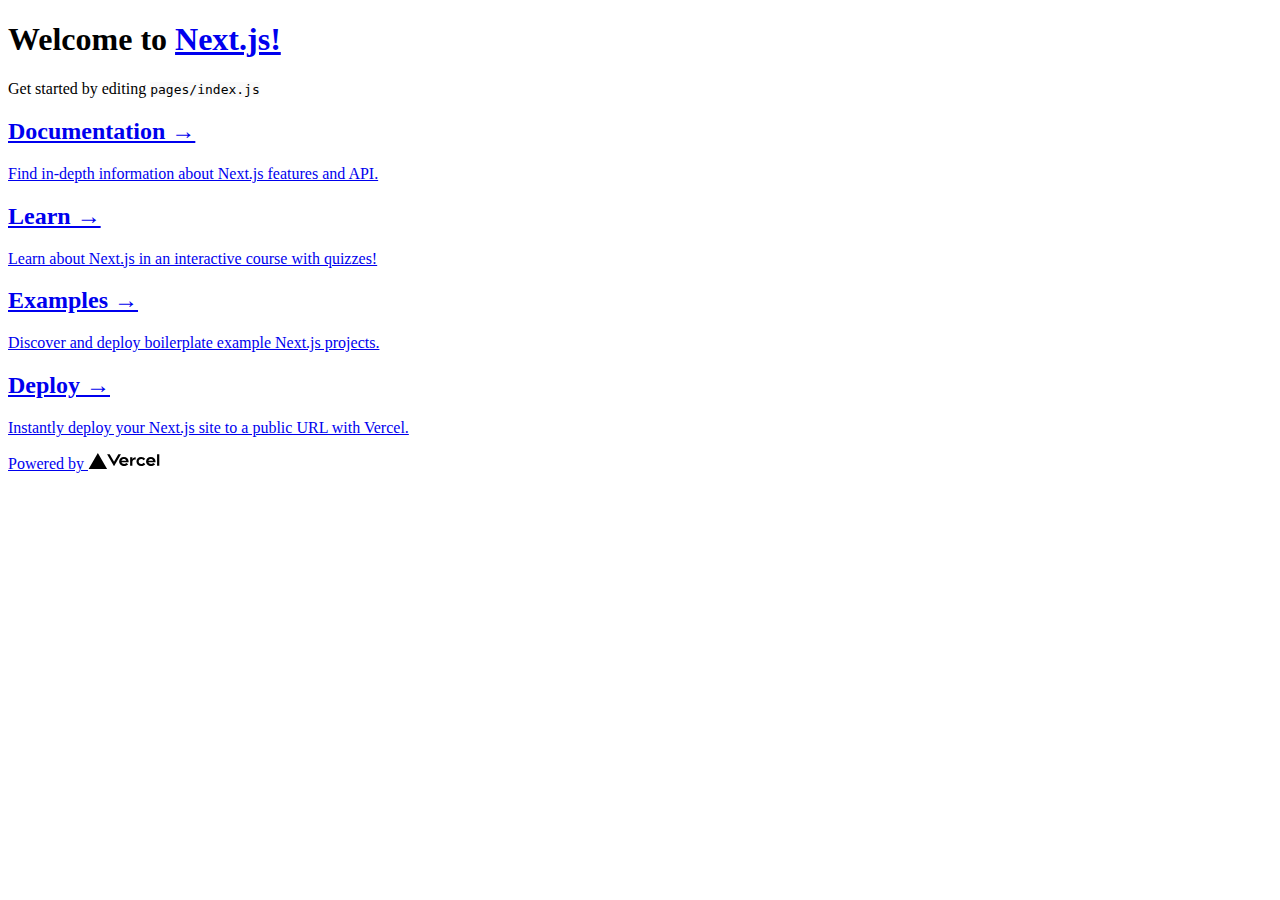
==== index.html @ c95c415f "deploy: b98e49af47a2959d5cad253d848e315b4749b110" ====
<!DOCTYPE html><html lang="ja"><head><meta charSet="utf-8"/><meta name="viewport" content="width=device-width"/><meta name="next-head-count" content="2"/><title>Create Next App</title><meta name="description" content="Generated by create next app"/><link rel="icon" href="favicon.ico"/><link rel="preload" href="/othello/_next/static/css/27d177a30947857b.css" as="style"/><link rel="stylesheet" href="/othello/_next/static/css/27d177a30947857b.css" data-n-g=""/><link rel="preload" href="/othello/_next/static/css/33e87387dfaddfb2.css" as="style"/><link rel="stylesheet" href="/othello/_next/static/css/33e87387dfaddfb2.css" data-n-p=""/><noscript data-n-css=""></noscript><script defer="" nomodule="" src="/othello/_next/static/chunks/polyfills-c67a75d1b6f99dc8.js"></script><script src="/othello/_next/static/chunks/webpack-93f25bce81b3cdbe.js" defer=""></script><script src="/othello/_next/static/chunks/framework-cda2f1305c3d9424.js" defer=""></script><script src="/othello/_next/static/chunks/main-6b0bb12c5ff2d6cf.js" defer=""></script><script src="/othello/_next/static/chunks/pages/_app-41a4dd47d6baf0a1.js" defer=""></script><script src="/othello/_next/static/chunks/pages/index-277662f0da26c3b1.js" defer=""></script><script src="/othello/_next/static/pVsieXXaGj6tGlGSKJR0k/_buildManifest.js" defer=""></script><script src="/othello/_next/static/pVsieXXaGj6tGlGSKJR0k/_ssgManifest.js" defer=""></script></head><body><div id="__next"><div class="index_container__gnN1f"><main class="index_main__kAcUb"><h1 class="index_title__gEapU">Welcome to <a href="https://nextjs.org">Next.js!</a></h1><p class="index_description__087sm">Get started by editing<!-- --> <code class="index_code__VeCgy" style="background-color:#fafafa">pages/index.js</code></p><div class="index_grid__FmmIe"><a class="index_card__kAxi6" href="https://nextjs.org/docs"><h2>Documentation →</h2><p>Find in-depth information about Next.js features and API.</p></a><a class="index_card__kAxi6" href="https://nextjs.org/learn"><h2>Learn →</h2><p>Learn about Next.js in an interactive course with quizzes!</p></a><a class="index_card__kAxi6" href="https://github.com/vercel/next.js/tree/master/examples"><h2>Examples →</h2><p>Discover and deploy boilerplate example Next.js projects.</p></a><a class="index_card__kAxi6" href="https://vercel.com/new?utm_source=create-next-app&amp;utm_medium=default-template&amp;utm_campaign=create-next-app"><h2>Deploy →</h2><p>Instantly deploy your Next.js site to a public URL with Vercel.</p></a></div></main><footer class="index_footer__qq_p6"><a href="https://vercel.com?utm_source=create-next-app&amp;utm_medium=default-template&amp;utm_campaign=create-next-app" target="_blank" rel="noopener noreferrer">Powered by<!-- --> <span class="index_logo__FcDOZ"><img src="vercel.svg" alt="Vercel Logo" width="72" height="16"/></span></a></footer></div></div><script id="__NEXT_DATA__" type="application/json">{"props":{"pageProps":{}},"page":"/","query":{},"buildId":"pVsieXXaGj6tGlGSKJR0k","assetPrefix":"/othello","nextExport":true,"autoExport":true,"isFallback":false,"scriptLoader":[]}</script></body></html>
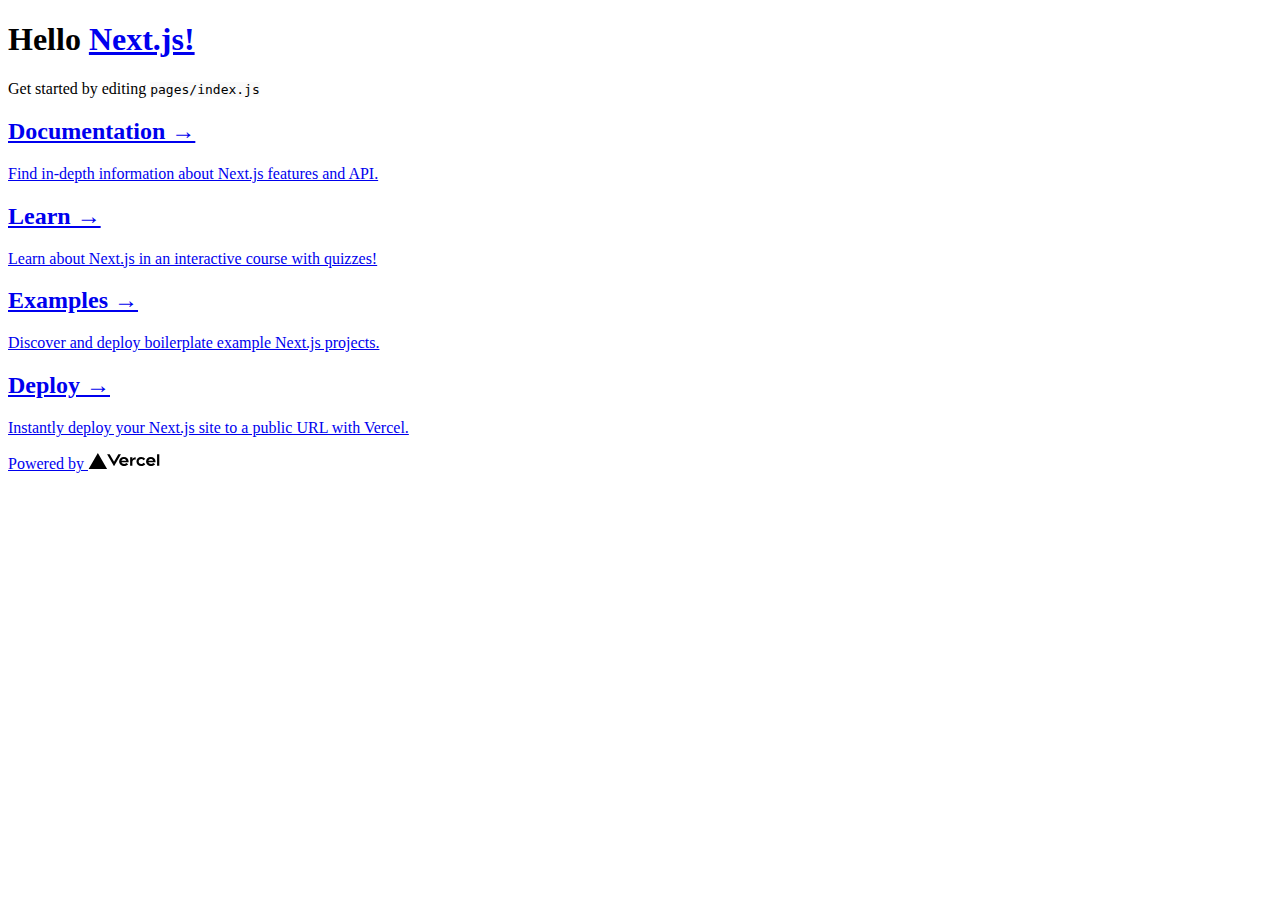
==== commit 687784b0: "deploy: 14e0a5cc594e8d2f4e0e72784bf5b470c8562a14" ====
--- a/index.html
+++ b/index.html
@@ -1 +1 @@
-<!DOCTYPE html><html lang="ja"><head><meta charSet="utf-8"/><meta name="viewport" content="width=device-width"/><meta name="next-head-count" content="2"/><title>Create Next App</title><meta name="description" content="Generated by create next app"/><link rel="icon" href="favicon.ico"/><link rel="preload" href="/othello/_next/static/css/27d177a30947857b.css" as="style"/><link rel="stylesheet" href="/othello/_next/static/css/27d177a30947857b.css" data-n-g=""/><link rel="preload" href="/othello/_next/static/css/33e87387dfaddfb2.css" as="style"/><link rel="stylesheet" href="/othello/_next/static/css/33e87387dfaddfb2.css" data-n-p=""/><noscript data-n-css=""></noscript><script defer="" nomodule="" src="/othello/_next/static/chunks/polyfills-c67a75d1b6f99dc8.js"></script><script src="/othello/_next/static/chunks/webpack-93f25bce81b3cdbe.js" defer=""></script><script src="/othello/_next/static/chunks/framework-cda2f1305c3d9424.js" defer=""></script><script src="/othello/_next/static/chunks/main-6b0bb12c5ff2d6cf.js" defer=""></script><script src="/othello/_next/static/chunks/pages/_app-41a4dd47d6baf0a1.js" defer=""></script><script src="/othello/_next/static/chunks/pages/index-277662f0da26c3b1.js" defer=""></script><script src="/othello/_next/static/pVsieXXaGj6tGlGSKJR0k/_buildManifest.js" defer=""></script><script src="/othello/_next/static/pVsieXXaGj6tGlGSKJR0k/_ssgManifest.js" defer=""></script></head><body><div id="__next"><div class="index_container__gnN1f"><main class="index_main__kAcUb"><h1 class="index_title__gEapU">Welcome to <a href="https://nextjs.org">Next.js!</a></h1><p class="index_description__087sm">Get started by editing<!-- --> <code class="index_code__VeCgy" style="background-color:#fafafa">pages/index.js</code></p><div class="index_grid__FmmIe"><a class="index_card__kAxi6" href="https://nextjs.org/docs"><h2>Documentation →</h2><p>Find in-depth information about Next.js features and API.</p></a><a class="index_card__kAxi6" href="https://nextjs.org/learn"><h2>Learn →</h2><p>Learn about Next.js in an interactive course with quizzes!</p></a><a class="index_card__kAxi6" href="https://github.com/vercel/next.js/tree/master/examples"><h2>Examples →</h2><p>Discover and deploy boilerplate example Next.js projects.</p></a><a class="index_card__kAxi6" href="https://vercel.com/new?utm_source=create-next-app&amp;utm_medium=default-template&amp;utm_campaign=create-next-app"><h2>Deploy →</h2><p>Instantly deploy your Next.js site to a public URL with Vercel.</p></a></div></main><footer class="index_footer__qq_p6"><a href="https://vercel.com?utm_source=create-next-app&amp;utm_medium=default-template&amp;utm_campaign=create-next-app" target="_blank" rel="noopener noreferrer">Powered by<!-- --> <span class="index_logo__FcDOZ"><img src="vercel.svg" alt="Vercel Logo" width="72" height="16"/></span></a></footer></div></div><script id="__NEXT_DATA__" type="application/json">{"props":{"pageProps":{}},"page":"/","query":{},"buildId":"pVsieXXaGj6tGlGSKJR0k","assetPrefix":"/othello","nextExport":true,"autoExport":true,"isFallback":false,"scriptLoader":[]}</script></body></html>+<!DOCTYPE html><html lang="ja"><head><meta charSet="utf-8"/><meta name="viewport" content="width=device-width"/><meta name="next-head-count" content="2"/><title>Create Next App</title><meta name="description" content="Generated by create next app"/><link rel="icon" href="favicon.ico"/><link rel="preload" href="/othello/_next/static/css/27d177a30947857b.css" as="style"/><link rel="stylesheet" href="/othello/_next/static/css/27d177a30947857b.css" data-n-g=""/><link rel="preload" href="/othello/_next/static/css/33e87387dfaddfb2.css" as="style"/><link rel="stylesheet" href="/othello/_next/static/css/33e87387dfaddfb2.css" data-n-p=""/><noscript data-n-css=""></noscript><script defer="" nomodule="" src="/othello/_next/static/chunks/polyfills-c67a75d1b6f99dc8.js"></script><script src="/othello/_next/static/chunks/webpack-93f25bce81b3cdbe.js" defer=""></script><script src="/othello/_next/static/chunks/framework-cda2f1305c3d9424.js" defer=""></script><script src="/othello/_next/static/chunks/main-6b0bb12c5ff2d6cf.js" defer=""></script><script src="/othello/_next/static/chunks/pages/_app-41a4dd47d6baf0a1.js" defer=""></script><script src="/othello/_next/static/chunks/pages/index-82449b57eee7745d.js" defer=""></script><script src="/othello/_next/static/3_yVyYK02wvpCyx1x5P_4/_buildManifest.js" defer=""></script><script src="/othello/_next/static/3_yVyYK02wvpCyx1x5P_4/_ssgManifest.js" defer=""></script></head><body><div id="__next"><div class="index_container__gnN1f"><main class="index_main__kAcUb"><h1 class="index_title__gEapU">Hello <a href="https://nextjs.org">Next.js!</a></h1><p class="index_description__087sm">Get started by editing<!-- --> <code class="index_code__VeCgy" style="background-color:#fafafa">pages/index.js</code></p><div class="index_grid__FmmIe"><a class="index_card__kAxi6" href="https://nextjs.org/docs"><h2>Documentation →</h2><p>Find in-depth information about Next.js features and API.</p></a><a class="index_card__kAxi6" href="https://nextjs.org/learn"><h2>Learn →</h2><p>Learn about Next.js in an interactive course with quizzes!</p></a><a class="index_card__kAxi6" href="https://github.com/vercel/next.js/tree/master/examples"><h2>Examples →</h2><p>Discover and deploy boilerplate example Next.js projects.</p></a><a class="index_card__kAxi6" href="https://vercel.com/new?utm_source=create-next-app&amp;utm_medium=default-template&amp;utm_campaign=create-next-app"><h2>Deploy →</h2><p>Instantly deploy your Next.js site to a public URL with Vercel.</p></a></div></main><footer class="index_footer__qq_p6"><a href="https://vercel.com?utm_source=create-next-app&amp;utm_medium=default-template&amp;utm_campaign=create-next-app" target="_blank" rel="noopener noreferrer">Powered by<!-- --> <span class="index_logo__FcDOZ"><img src="vercel.svg" alt="Vercel Logo" width="72" height="16"/></span></a></footer></div></div><script id="__NEXT_DATA__" type="application/json">{"props":{"pageProps":{}},"page":"/","query":{},"buildId":"3_yVyYK02wvpCyx1x5P_4","assetPrefix":"/othello","nextExport":true,"autoExport":true,"isFallback":false,"scriptLoader":[]}</script></body></html>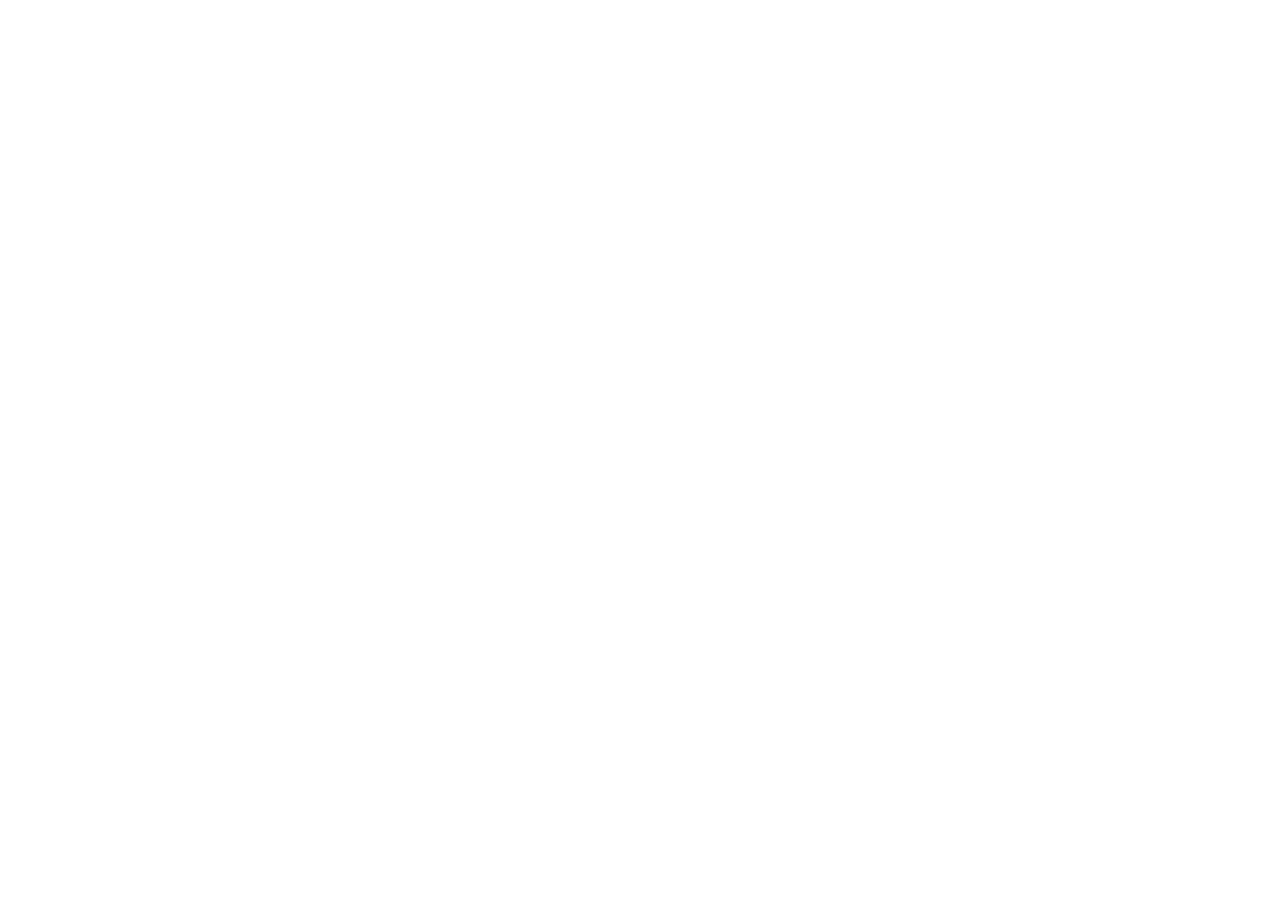
==== commit 796eee95: "deploy: 56eff2ed0d52b3be1559af42674f510afb2e596d" ====
--- a/index.html
+++ b/index.html
@@ -1 +1 @@
-<!DOCTYPE html><html lang="ja"><head><meta charSet="utf-8"/><meta name="viewport" content="width=device-width"/><meta name="next-head-count" content="2"/><title>Create Next App</title><meta name="description" content="Generated by create next app"/><link rel="icon" href="favicon.ico"/><link rel="preload" href="/othello/_next/static/css/27d177a30947857b.css" as="style"/><link rel="stylesheet" href="/othello/_next/static/css/27d177a30947857b.css" data-n-g=""/><link rel="preload" href="/othello/_next/static/css/33e87387dfaddfb2.css" as="style"/><link rel="stylesheet" href="/othello/_next/static/css/33e87387dfaddfb2.css" data-n-p=""/><noscript data-n-css=""></noscript><script defer="" nomodule="" src="/othello/_next/static/chunks/polyfills-c67a75d1b6f99dc8.js"></script><script src="/othello/_next/static/chunks/webpack-93f25bce81b3cdbe.js" defer=""></script><script src="/othello/_next/static/chunks/framework-cda2f1305c3d9424.js" defer=""></script><script src="/othello/_next/static/chunks/main-6b0bb12c5ff2d6cf.js" defer=""></script><script src="/othello/_next/static/chunks/pages/_app-41a4dd47d6baf0a1.js" defer=""></script><script src="/othello/_next/static/chunks/pages/index-82449b57eee7745d.js" defer=""></script><script src="/othello/_next/static/3_yVyYK02wvpCyx1x5P_4/_buildManifest.js" defer=""></script><script src="/othello/_next/static/3_yVyYK02wvpCyx1x5P_4/_ssgManifest.js" defer=""></script></head><body><div id="__next"><div class="index_container__gnN1f"><main class="index_main__kAcUb"><h1 class="index_title__gEapU">Hello <a href="https://nextjs.org">Next.js!</a></h1><p class="index_description__087sm">Get started by editing<!-- --> <code class="index_code__VeCgy" style="background-color:#fafafa">pages/index.js</code></p><div class="index_grid__FmmIe"><a class="index_card__kAxi6" href="https://nextjs.org/docs"><h2>Documentation →</h2><p>Find in-depth information about Next.js features and API.</p></a><a class="index_card__kAxi6" href="https://nextjs.org/learn"><h2>Learn →</h2><p>Learn about Next.js in an interactive course with quizzes!</p></a><a class="index_card__kAxi6" href="https://github.com/vercel/next.js/tree/master/examples"><h2>Examples →</h2><p>Discover and deploy boilerplate example Next.js projects.</p></a><a class="index_card__kAxi6" href="https://vercel.com/new?utm_source=create-next-app&amp;utm_medium=default-template&amp;utm_campaign=create-next-app"><h2>Deploy →</h2><p>Instantly deploy your Next.js site to a public URL with Vercel.</p></a></div></main><footer class="index_footer__qq_p6"><a href="https://vercel.com?utm_source=create-next-app&amp;utm_medium=default-template&amp;utm_campaign=create-next-app" target="_blank" rel="noopener noreferrer">Powered by<!-- --> <span class="index_logo__FcDOZ"><img src="vercel.svg" alt="Vercel Logo" width="72" height="16"/></span></a></footer></div></div><script id="__NEXT_DATA__" type="application/json">{"props":{"pageProps":{}},"page":"/","query":{},"buildId":"3_yVyYK02wvpCyx1x5P_4","assetPrefix":"/othello","nextExport":true,"autoExport":true,"isFallback":false,"scriptLoader":[]}</script></body></html>+<!DOCTYPE html><html lang="ja"><head><meta charSet="utf-8"/><meta name="viewport" content="width=device-width"/><meta name="next-head-count" content="2"/><title>Create Next App</title><meta name="description" content="Generated by create next app"/><link rel="icon" href="favicon.ico"/><link rel="preload" href="/othello/_next/static/css/27d177a30947857b.css" as="style"/><link rel="stylesheet" href="/othello/_next/static/css/27d177a30947857b.css" data-n-g=""/><link rel="preload" href="/othello/_next/static/css/5dd720856405970f.css" as="style"/><link rel="stylesheet" href="/othello/_next/static/css/5dd720856405970f.css" data-n-p=""/><noscript data-n-css=""></noscript><script defer="" nomodule="" src="/othello/_next/static/chunks/polyfills-c67a75d1b6f99dc8.js"></script><script src="/othello/_next/static/chunks/webpack-93f25bce81b3cdbe.js" defer=""></script><script src="/othello/_next/static/chunks/framework-eaa0f3520361d921.js" defer=""></script><script src="/othello/_next/static/chunks/main-6b0bb12c5ff2d6cf.js" defer=""></script><script src="/othello/_next/static/chunks/pages/_app-41a4dd47d6baf0a1.js" defer=""></script><script src="/othello/_next/static/chunks/pages/index-8f731a9f6c47b14a.js" defer=""></script><script src="/othello/_next/static/GW9bD22LAwy0iQmACVCv3/_buildManifest.js" defer=""></script><script src="/othello/_next/static/GW9bD22LAwy0iQmACVCv3/_ssgManifest.js" defer=""></script></head><body><div id="__next"><div class="index_container__gnN1f"><div class="index_board__2d6xe"><div class="index_cell__3W8ZQ"></div><div class="index_cell__3W8ZQ"></div><div class="index_cell__3W8ZQ"></div><div class="index_cell__3W8ZQ"></div><div class="index_cell__3W8ZQ"></div><div class="index_cell__3W8ZQ"></div><div class="index_cell__3W8ZQ"></div><div class="index_cell__3W8ZQ"></div><div class="index_cell__3W8ZQ"></div><div class="index_cell__3W8ZQ"></div><div class="index_cell__3W8ZQ"></div><div class="index_cell__3W8ZQ"></div><div class="index_cell__3W8ZQ"></div><div class="index_cell__3W8ZQ"></div><div class="index_cell__3W8ZQ"></div><div class="index_cell__3W8ZQ"></div><div class="index_cell__3W8ZQ"></div><div class="index_cell__3W8ZQ"></div><div class="index_cell__3W8ZQ"></div><div class="index_cell__3W8ZQ"></div><div class="index_cell__3W8ZQ"></div><div class="index_cell__3W8ZQ"></div><div class="index_cell__3W8ZQ"></div><div class="index_cell__3W8ZQ"></div><div class="index_cell__3W8ZQ"></div><div class="index_cell__3W8ZQ"></div><div class="index_cell__3W8ZQ"></div><div class="index_cell__3W8ZQ"><div class="index_stone__oeDmm" style="background:#000"></div></div><div class="index_cell__3W8ZQ"><div class="index_stone__oeDmm" style="background:#fff"></div></div><div class="index_cell__3W8ZQ"></div><div class="index_cell__3W8ZQ"></div><div class="index_cell__3W8ZQ"></div><div class="index_cell__3W8ZQ"></div><div class="index_cell__3W8ZQ"></div><div class="index_cell__3W8ZQ"></div><div class="index_cell__3W8ZQ"><div class="index_stone__oeDmm" style="background:#fff"></div></div><div class="index_cell__3W8ZQ"><div class="index_stone__oeDmm" style="background:#000"></div></div><div class="index_cell__3W8ZQ"></div><div class="index_cell__3W8ZQ"></div><div class="index_cell__3W8ZQ"></div><div class="index_cell__3W8ZQ"></div><div class="index_cell__3W8ZQ"></div><div class="index_cell__3W8ZQ"></div><div class="index_cell__3W8ZQ"></div><div class="index_cell__3W8ZQ"></div><div class="index_cell__3W8ZQ"></div><div class="index_cell__3W8ZQ"></div><div class="index_cell__3W8ZQ"></div><div class="index_cell__3W8ZQ"></div><div class="index_cell__3W8ZQ"></div><div class="index_cell__3W8ZQ"></div><div class="index_cell__3W8ZQ"></div><div class="index_cell__3W8ZQ"></div><div class="index_cell__3W8ZQ"></div><div class="index_cell__3W8ZQ"></div><div class="index_cell__3W8ZQ"></div><div class="index_cell__3W8ZQ"></div><div class="index_cell__3W8ZQ"></div><div class="index_cell__3W8ZQ"></div><div class="index_cell__3W8ZQ"></div><div class="index_cell__3W8ZQ"></div><div class="index_cell__3W8ZQ"></div><div class="index_cell__3W8ZQ"></div><div class="index_cell__3W8ZQ"></div></div></div></div><script id="__NEXT_DATA__" type="application/json">{"props":{"pageProps":{}},"page":"/","query":{},"buildId":"GW9bD22LAwy0iQmACVCv3","assetPrefix":"/othello","nextExport":true,"autoExport":true,"isFallback":false,"scriptLoader":[]}</script></body></html>